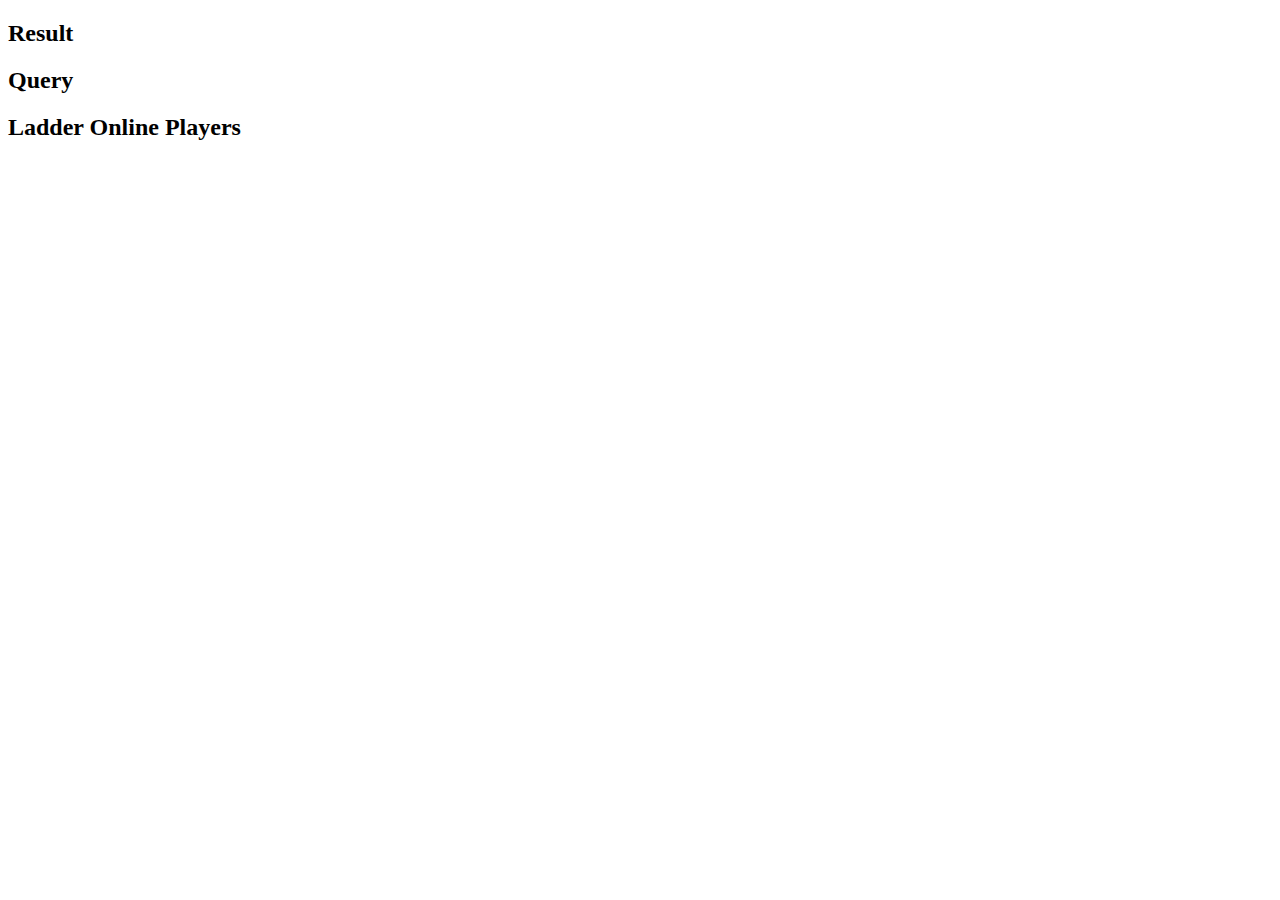
==== bluemarlin/src/main/resources/default/renderers/classic/index.html @ 5bfff1ef "almost feature complete" ====
<!DOCTYPE html>
<html>
<head>
<script src="https://ajax.googleapis.com/ajax/libs/jquery/1.11.3/jquery.min.js"></script>
<script>

	/*
	 Variables from Bluemarline application
	 - blueMarlineCallback
	 - searchFile
	 - searchResult
     - ladderOnlinePlayers
	*/
	function onBluemarlineReady() {
		$("#result-content").text(searchResult.getJsonString());
		$("#query-content").text(searchFile.getJsonSearch());
		$("#ladder-content").text(ladderOnlinePlayers);
	}

$(document).ready(function(){

});
</script>
</head>
<body>
<h2>Result</h2>

<pre id="result-content"></pre>

<h2>Query</h2>

<pre id="query-content"></pre>

<h2>Ladder Online Players</h2>

<pre id="ladder-content"></pre>
 
</body>
</html>
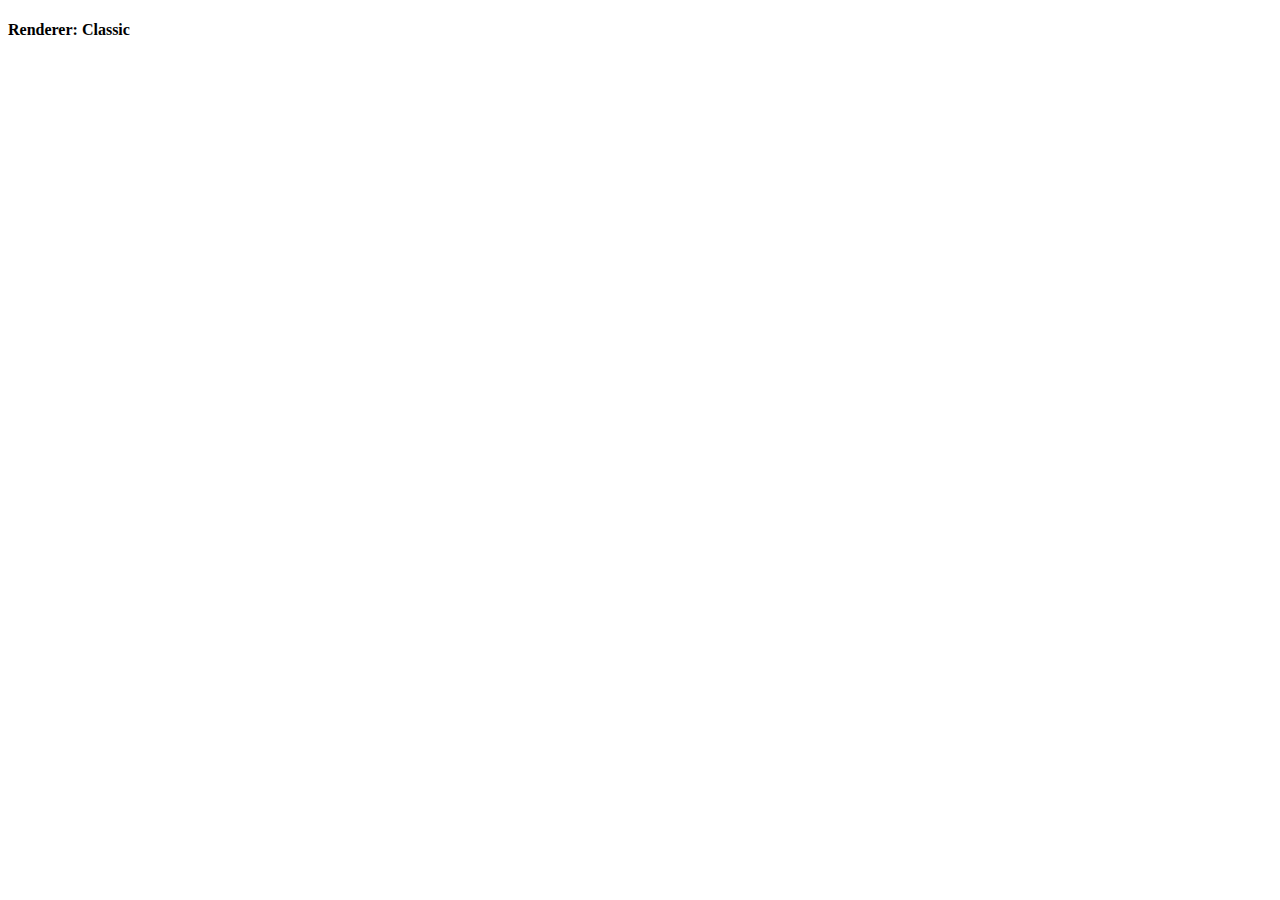
==== commit 62f3846e: "readying for 0.1" ====
--- a/bluemarlin/src/main/resources/default/renderers/classic/index.html
+++ b/bluemarlin/src/main/resources/default/renderers/classic/index.html
@@ -2,6 +2,8 @@
 <html>
 <head>
 <script src="https://ajax.googleapis.com/ajax/libs/jquery/1.11.3/jquery.min.js"></script>
+<link rel="stylesheet" href="styles.css">
+ 
 <script>
 
 	/*
@@ -12,28 +14,158 @@
      - ladderOnlinePlayers
 	*/
 	function onBluemarlineReady() {
-		$("#result-content").text(searchResult.getJsonString());
-		$("#query-content").text(searchFile.getJsonSearch());
-		$("#ladder-content").text(ladderOnlinePlayers);
+		onlinePlayers = JSON.parse(ladderOnlinePlayers)		
+	   var searchResultJSON = JSON.parse(searchResult.getJsonString());
+	   var hits = searchResultJSON['hits']['hits']
+	   var resultsContainer = $("<table border='1'></table>")
+	   
+	   for (var i = 0; i < hits.length; i++) {
+			var row = createRow(hits[i])
+			resultsContainer.append(row)
+	   }
+	   
+	   $("#result-content").append(resultsContainer)
 	}
+	
+	var onlinePlayers;
 
 $(document).ready(function(){
 
 });
+
+function createRow(rowData) {
+	var row = $("<tr />")
+	var source = rowData['_source']
+	
+	var uuid = source['uuid'];
+	source['info']['uuid'] = uuid;
+	
+	var player = lookupPlayerLadder(source['shop']['sellerAccount'])
+	
+	delete source.md5sum;
+	delete source.uuid;
+	delete source.info.icon; // annoyingly long, dunno how to do css word wrap, so..
+	if(player) {
+		source['shop']['online'] = player.online
+	}
+	
+	// lets make the shop td the first one
+	var shopTd = createTd(source, 'shop')
+	row.append(shopTd);
+	
+	for(key in source) {
+		if(key != 'shop') {
+			var td = createTd(source, key)
+			row.append(td)
+		}
+	}
+	
+	// player ladder info td
+	if(player) {
+		var playerTd = createPlayerLadderInfoTd(player)
+		row.append(playerTd)
+	}
+	
+	return row;
+}
+
+function createPlayerLadderInfoTd(player) {
+		var td = $("<td />")
+		var data = syntaxHighlight(player);
+		td.append($("<b>Player Ladder Info</b>"))
+		td.append($("<pre>" + data + "</pre>"));
+		return td;
+}
+
+function createTd(source, key) {
+		var td = $("<td />")
+		var dataobj = source[key];
+		
+		// http://stackoverflow.com/questions/4810841/how-can-i-pretty-print-json-using-javascript
+		var data = syntaxHighlight(dataobj);
+		
+		td.append($("<b>" + key + "</b>"))
+		td.append($("<pre>" + data + "</pre>"));
+		
+		if(key == 'shop') td.append(createShopDiv(source))
+		return td;
+}
+
+function createShopDiv(dataobj) {
+	var shopDiv = $("<div />")
+	var button = $("<button>Want to buy</button>")
+	
+	var player = lookupPlayerLadder(dataobj['shop']['sellerAccount'])
+	var wtbMsg = createWtbMsg(dataobj, player)
+	
+	$(button).click(function() {
+	  blueMarlineCallback.copyToClipboard(wtbMsg)
+	})
+	
+	shopDiv.append(button)
+	return shopDiv
+}
+
+function createWtbMsg(dataobj, player) {
+	var threadid = dataobj['shop']['threadid']
+	var sellerIGN = dataobj['shop']['sellerIGN']
+	if(
+		(!sellerIGN || sellerIGN == "")
+		&& player
+	) {
+		sellerIGN = player['charName']
+	}
+	
+	if(sellerIGN && sellerIGN != "") {
+		var currency = dataobj['shop']['currency'] // todo, abbreviate
+		var amount = dataobj['shop']['amount']
+		var price = (currency && amount) ? " for " + currency + " " + amount : ""
+		return "@" + sellerIGN + " Hi, I would like to buy your " + dataobj['info']['fullName'] + price + " in " + dataobj['attributes']['league'] + ". Found your item using Bluemarline."
+	} else {
+		return "https://www.pathofexile.com/forum/view-thread/" + threadid
+	}
+}
+
+function lookupPlayerLadder(sellerAccount) {
+	var player = null
+	for (key in onlinePlayers) {
+		if(key.indexOf(sellerAccount) != -1) {
+			player = onlinePlayers[key]
+			break
+		}
+	}
+	return player
+}
+
+function syntaxHighlight(json) {
+    if (typeof json != 'string') {
+         json = JSON.stringify(json, undefined, 2);
+    }
+    json = json.replace(/&/g, '&amp;').replace(/</g, '&lt;').replace(/>/g, '&gt;');
+    return json.replace(/("(\\u[a-zA-Z0-9]{4}|\\[^u]|[^\\"])*"(\s*:)?|\b(true|false|null)\b|-?\d+(?:\.\d*)?(?:[eE][+\-]?\d+)?)/g, function (match) {
+        var cls = 'number';
+        if (/^"/.test(match)) {
+            if (/:$/.test(match)) {
+                cls = 'key';
+            } else {
+                cls = 'string';
+            }
+        } else if (/true|false/.test(match)) {
+            cls = 'boolean';
+        } else if (/null/.test(match)) {
+            cls = 'null';
+        }
+        return '<span class="' + cls + '">' + match + '</span>';
+    });
+}
+
 </script>
 </head>
 <body>
-<h2>Result</h2>
+<h4>Renderer: Classic</h4>
 
-<pre id="result-content"></pre>
+<div id="result-content"></div>
 
-<h2>Query</h2>
-
-<pre id="query-content"></pre>
-
-<h2>Ladder Online Players</h2>
-
-<pre id="ladder-content"></pre>
- 
 </body>
 </html>
+
--- a/bluemarlin/src/main/resources/default/renderers/classic/styles.css
+++ b/bluemarlin/src/main/resources/default/renderers/classic/styles.css
@@ -0,0 +1,18 @@
+td {
+ max-width:450px; word-wrap:break-word;
+}
+table { width: 100%; }
+
+html {
+
+	/*outline: 1px solid #ccc; */
+	/*padding: 5px; margin: 5px; */
+
+   font-family: Segoe UI;
+
+}
+.string { color: darkgreen; }
+.number { color: darkorange; }
+.boolean { color: blue; }
+.null { color: magenta; }
+.key { color: black; }